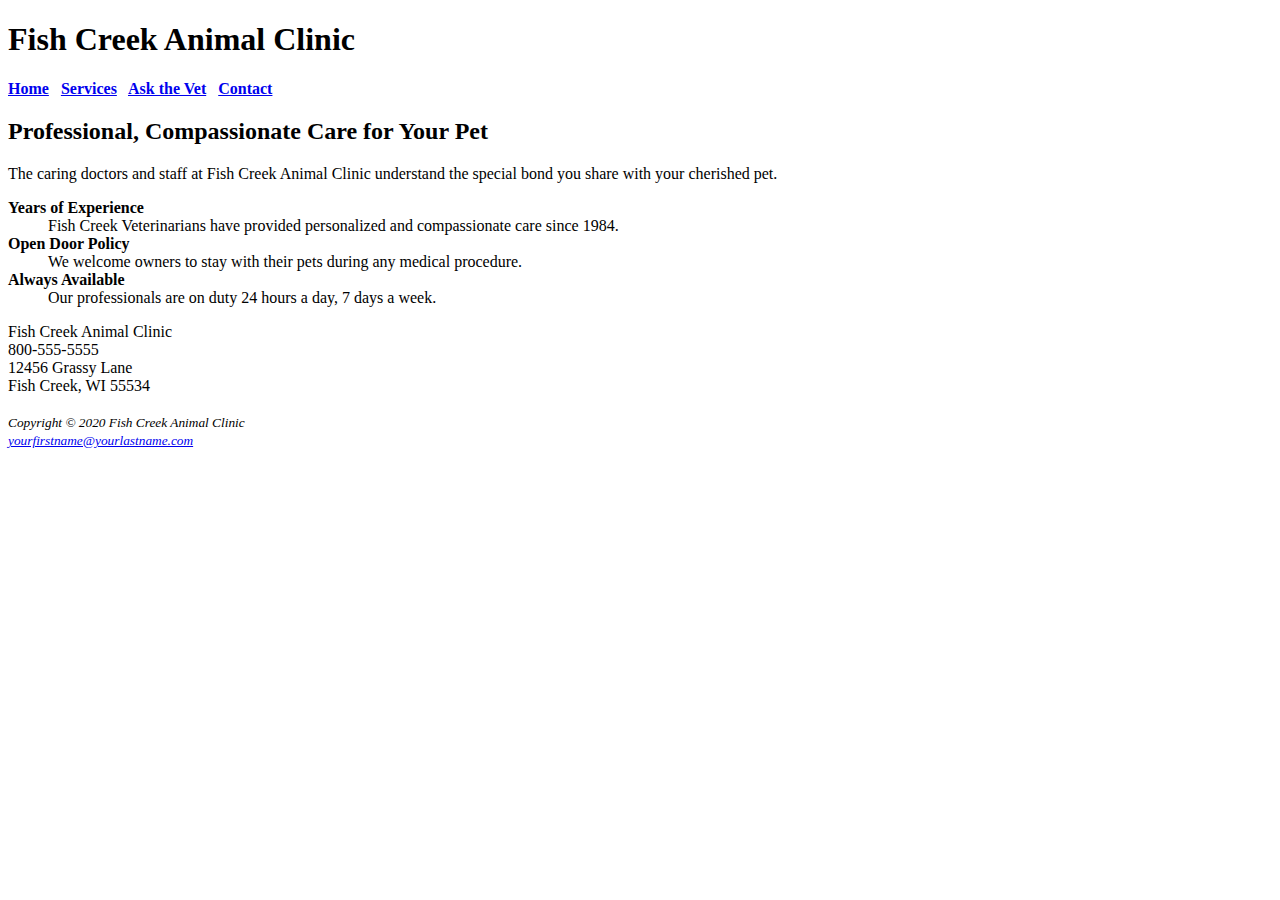
==== index.html @ 91743b0a "Create index.html" ====
<!DOCTYPE html>
<html lang="en">
<head>
<title>Fish Creek Animal Clinic</title>
<meta charset="utf-8">
</head>
<body>
<header>
<h1>Fish Creek Animal Clinic</h1>
</header>
<nav>
<b>
<a href="index.html">Home</a> &nbsp; 
<a href="services.html">Services</a> &nbsp; 
<a href="askvet.html">Ask the Vet</a> &nbsp; 
<a href="contact.html">Contact</a>
</b>
</nav>
<main>
<h2>Professional, Compassionate Care for Your Pet</h2>
<p>The caring doctors and staff at Fish Creek Animal Clinic understand the special bond 
you share with your cherished pet.</p>
<dl>
<dt><strong>Years of Experience</strong></dt>
<dd>Fish Creek Veterinarians have provided personalized and compassionate care since 1984.</dd>
<dt><strong>Open Door Policy</strong></dt>
<dd>We welcome owners to stay with their pets during any medical procedure.</dd>
<dt><strong>Always Available</strong></dt>
  <dd>Our professionals are on duty 24 hours a day, 7 days a week.</dd>
</dl>
<div>
Fish Creek Animal Clinic<br>
800-555-5555<br>
12456 Grassy Lane<br>
Fish Creek, WI 55534<br><br>
</div>
</main>
<footer>
<small><i>Copyright &copy; 2020 Fish Creek Animal Clinic<br>
<a href="mailto:yourfirstname@yourlastname.com">yourfirstname@yourlastname.com</a>
</i></small>
</footer>
</body>
</html>
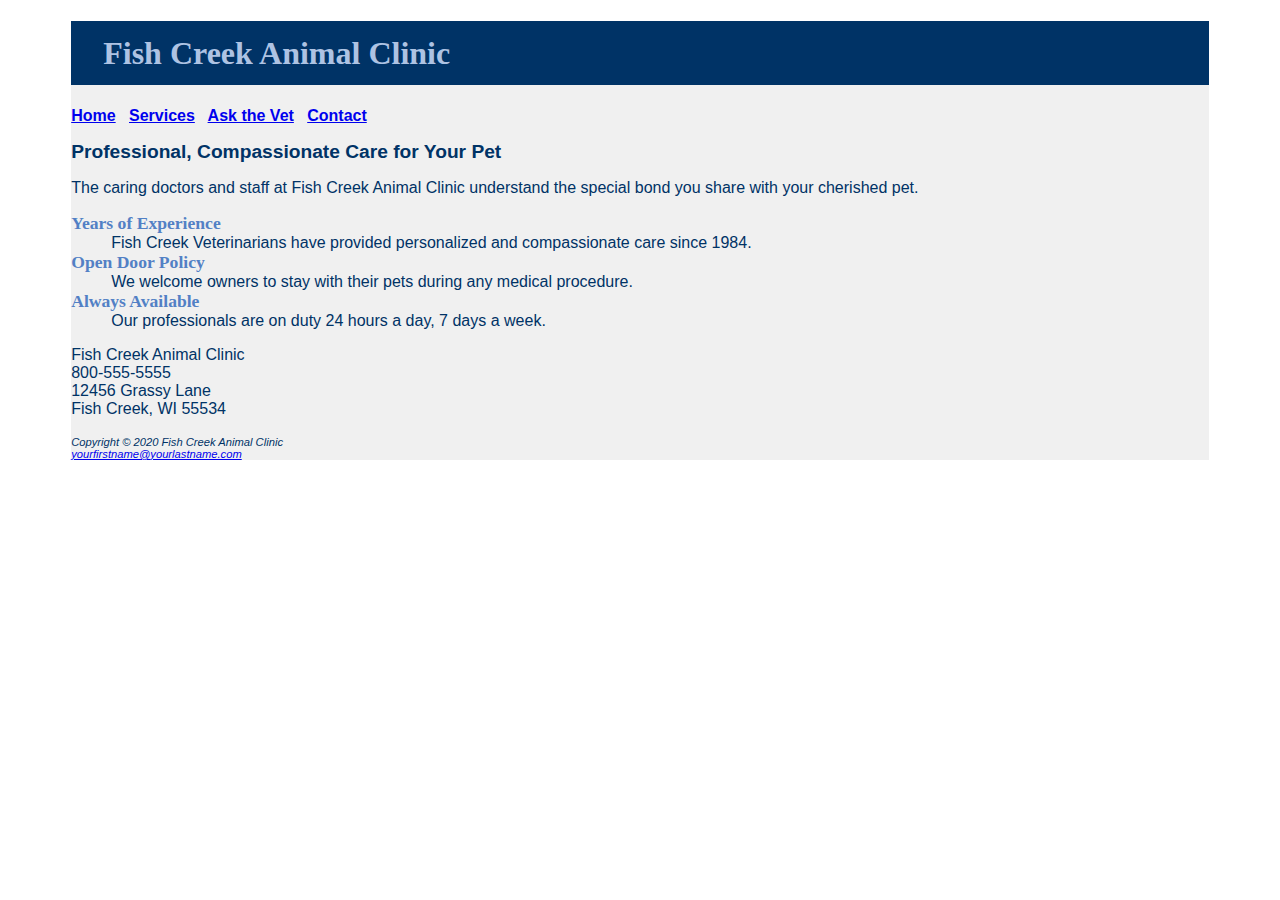
==== commit ec0d000a: "Update index.html" ====
--- a/index.html
+++ b/index.html
@@ -3,25 +3,25 @@
 <head>
 <title>Fish Creek Animal Clinic</title>
 <meta charset="utf-8">
+<link href="fishcreek.css" rel="stylesheet">  <!-- NEW chapter 3 -->
 </head>
 <body>
+<div id="wrapper">   <!-- NEW chapter 3 -->
 <header>
 <h1>Fish Creek Animal Clinic</h1>
 </header>
-<nav>
-<b>
+<nav>          <!-- REMOVE <b> for chapter 3 -->
 <a href="index.html">Home</a> &nbsp; 
 <a href="services.html">Services</a> &nbsp; 
 <a href="askvet.html">Ask the Vet</a> &nbsp; 
 <a href="contact.html">Contact</a>
-</b>
 </nav>
 <main>
 <h2>Professional, Compassionate Care for Your Pet</h2>
 <p>The caring doctors and staff at Fish Creek Animal Clinic understand the special bond 
 you share with your cherished pet.</p>
 <dl>
-<dt><strong>Years of Experience</strong></dt>
+<dt>Years of Experience</dt>            <!-- REMOVE <strong> for chapter 3 -->
 <dd>Fish Creek Veterinarians have provided personalized and compassionate care since 1984.</dd>
 <dt><strong>Open Door Policy</strong></dt>
 <dd>We welcome owners to stay with their pets during any medical procedure.</dd>
@@ -35,10 +35,10 @@
 Fish Creek, WI 55534<br><br>
 </div>
 </main>
-<footer>
-<small><i>Copyright &copy; 2020 Fish Creek Animal Clinic<br>
+<footer>        <!-- REMOVE <small><i> for chapter 3 -->
+Copyright &copy; 2020 Fish Creek Animal Clinic<br>
 <a href="mailto:yourfirstname@yourlastname.com">yourfirstname@yourlastname.com</a>
-</i></small>
 </footer>
+</div>     <!-- NEW chapter 3 -->
 </body>
 </html>
--- a/fishcreek.css
+++ b/fishcreek.css
@@ -0,0 +1,30 @@
+body { background-color: #FFFFFF;
+       color: #003366;
+	   font-family: Verdana, Arial, sans-serif;
+}
+#wrapper { background-color: #F0F0F0;
+           margin-left: auto;
+		   margin-right: auto;
+		   width: 90%; 
+}
+header { background-color: #003366;
+         color: #AEC3E3;
+		 font-family: Georgia, "Times New Roman", serif;
+}
+h1 { line-height: 200%;
+     text-indent: 1em; 
+}
+h2 { font-size: 1.2em; }
+nav { font-weight: bold; }
+dt { color: #5280C5;
+     font-size: 1.1em;
+	 font-family: Georgia, "Times New Roman", serif; 
+	 font-weight: bold; 
+}
+.category { color: #5380C5;
+            font-family: Georgia, "Times New Roman", serif; 
+            font-weight: bold;
+}
+footer { font-size: .70em;
+         font-style: italic;
+}
